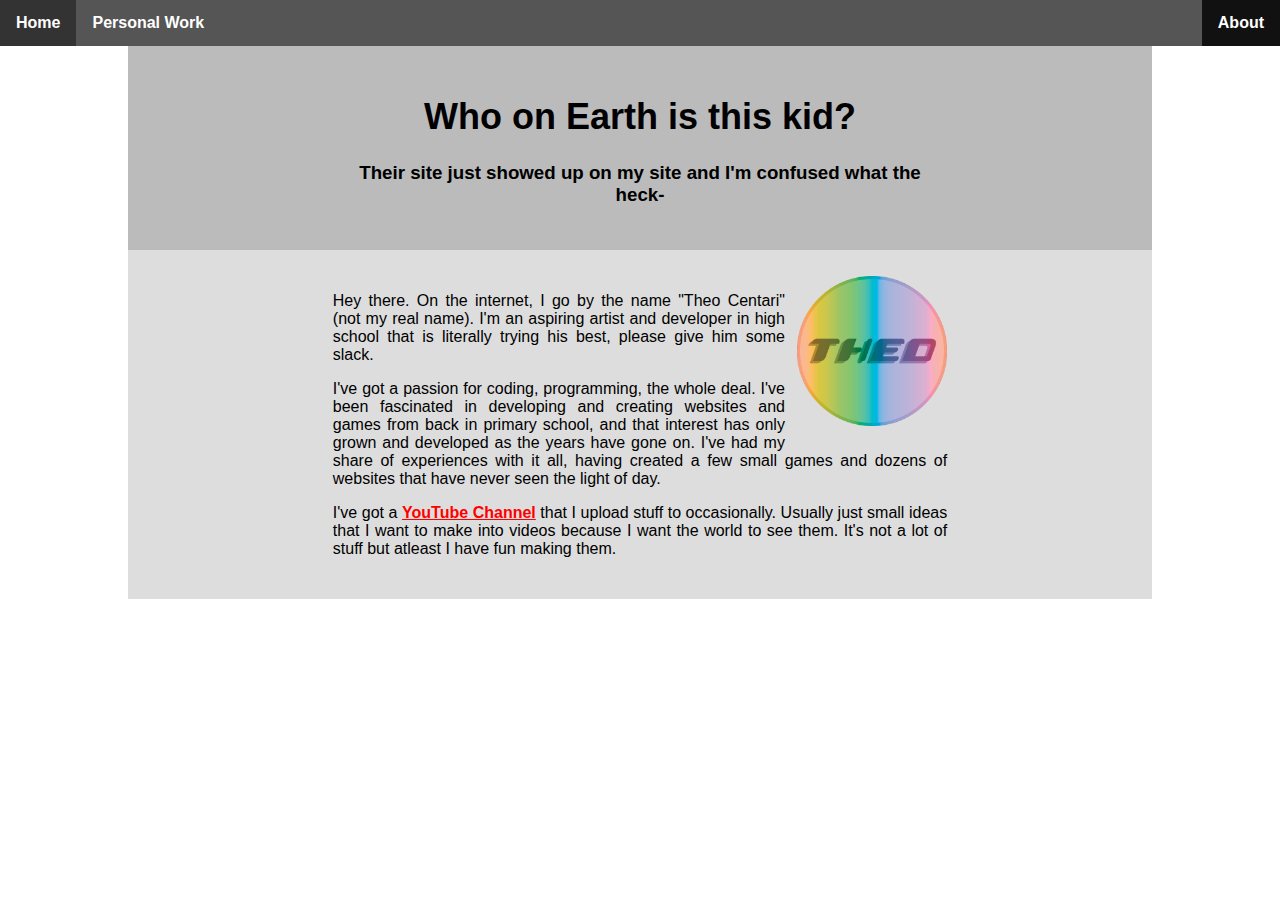
==== about.html @ c36801a8 "Changes, Additions & Removals" ====
<html>
  <head>
    <link rel="stylesheet" type="text/css" href="core.css">
    <link rel="icon" type="image/ico" href="favicon.ico">
    <title> > About </title>
  </head>
  <body>
    <ul class="navbar">
      <li><a href="index.html">Home</a></li>
      <li><a href="work-index.html">Personal Work</a></li>
      <li style="float: right"><a class="active" href="about.html">About</a></li>
    </ul>
    <div class="content">
      <div>
        <h1>Who on Earth is this kid?</h1>
        <h3>Their site just showed up on my site and I'm confused what the heck-</h3>
      </div>
      <div>
        <img src="pfp.png" style="height: 150px" class="right">
        <p>Hey there. On the internet, I go by the name "Theo Centari" (not my real name). I'm an aspiring artist and developer in high school that is literally trying his best, please give him some slack.</p>
        <p>I've got a passion for coding, programming, the whole deal. I've been fascinated in developing and creating websites and games from back in primary school, and that interest has only grown and developed as the years have gone on. I've had my share of experiences with it all, having created a few small games and dozens of websites that have never seen the light of day.</p>
        <p>I've got a <a style="color: red; font-weight: bold" href="https://www.youtube.com/channel/UCpKjT6-Nl0ck03hDNcYEi_g">YouTube Channel</a> that I upload stuff to occasionally. Usually just small ideas that I want to make into videos because I want the world to see them. It's not a lot of stuff but atleast I have fun making them.</p>
      </div>
    </div>
  </body>
</html>
---- core.css ----
body {
  margin: 0;
  font-family: sans-serif;
}

.navbar {
  list-style-type: none;
  margin: 0;
  padding: 0;
  overflow: hidden;
  background-color: #555;
  position: -webkit-sticky; /* Safari */
  position: sticky;
  top: 0;
}

.navbar li {
  float: left;
}

.navbar li a {
  font-weight: bold;
  display: block;
  color: white;
  text-align: center;
  padding: 14px 16px;
  text-decoration: none;
}

.navbar li a:hover {
  background-color: #333;
}

.navbar li .active {
  background-color: #111;
}

.content {
  display: block;
  margin: 0% 10%;
}

.content .left {
  display: block;
  float: left;
  vertical-align: middle;
  padding-right: 2%;
  padding-bottom: 2%;
}

.content .right {
  display: block;
  float: right;
  vertical-align: middle;
  padding-left: 2%;
  padding-bottom: 2%;
}

.content div {
  padding: 2.5% 20%;
}

.content .biglinks {
  display: flex;
  padding: 0;
  flex-wrap: wrap;
}

.content .biglinks a {
  flex: auto;
  padding: 2.5% 15%;
  text-align: center;
  font-size: 24px;
}

.content .biglinks a:nth-child(odd) {
  background-color: #AAA;
}

.content .biglinks a:nth-child(even) {
  background-color: #CCC;
}

.content .biglinks a:hover {
  background-color: #555;
  color: white;
}

.content div h1, h3 {
  text-align: center;
}

.content div h1 {
  font-weight: bolder;
  font-size: 36px;
}

.content div h3 {
  font-weight: bold;
}

.content div p {
  text-align: justify;
}

.content div:nth-child(odd) {
  background-color: #BBB;
}

.content div:nth-child(even) {
  background-color: #DDD;
}
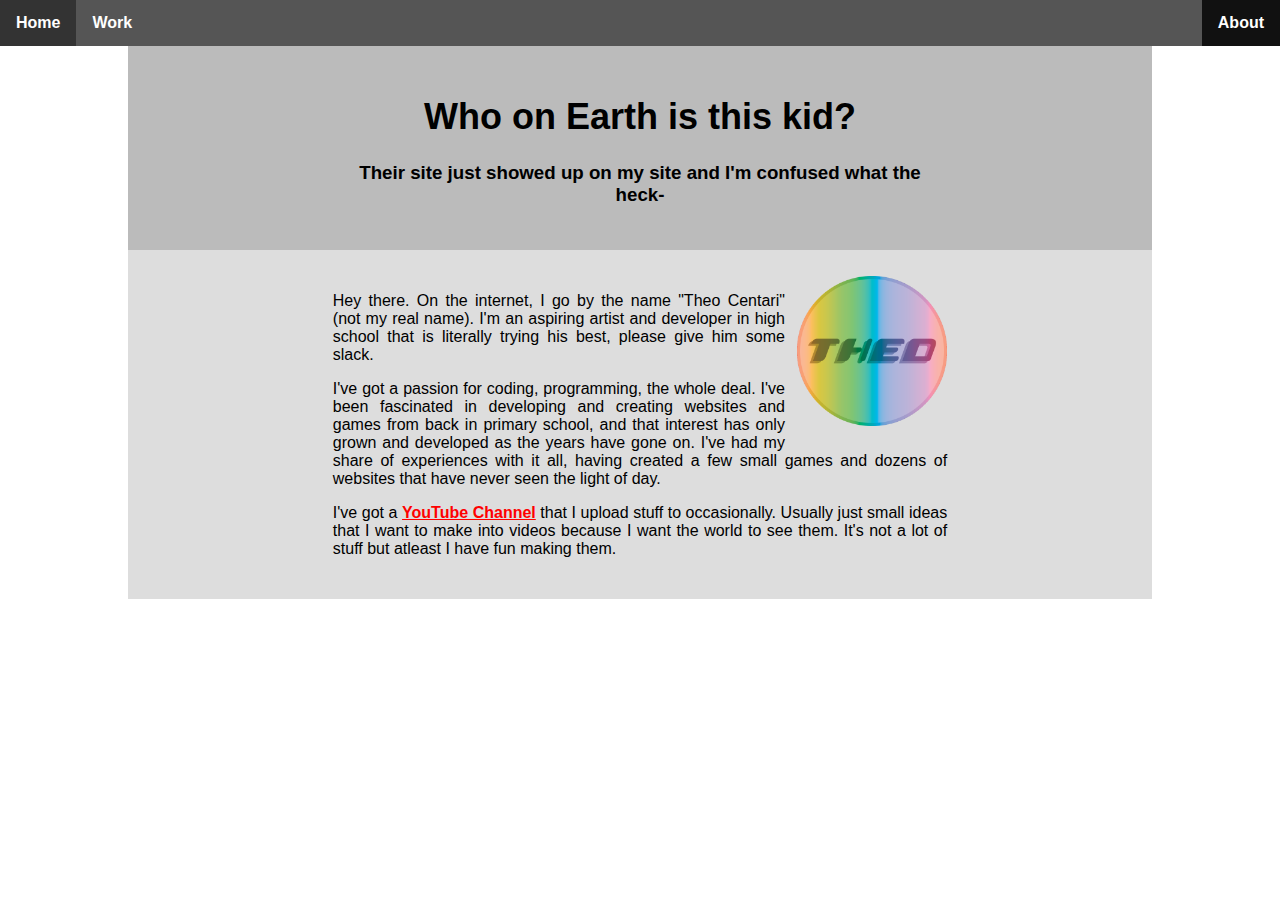
==== commit 8829dfe7: "Switched editors, added doctypes, added a file. I'm too tired to write this commit message." ====
--- a/about.html
+++ b/about.html
@@ -1,13 +1,14 @@
+<!DOCTYPE html>
 <html>
   <head>
-    <link rel="stylesheet" type="text/css" href="core.css">
-    <link rel="icon" type="image/ico" href="favicon.ico">
-    <title> > About </title>
+    <link rel="stylesheet" href="core.css">
+    <link rel="icon" href="favicon.ico">
+    <title>About</title>
   </head>
   <body>
     <ul class="navbar">
       <li><a href="index.html">Home</a></li>
-      <li><a href="work-index.html">Personal Work</a></li>
+      <li><a href="work-index.html">Work</a></li>
       <li style="float: right"><a class="active" href="about.html">About</a></li>
     </ul>
     <div class="content">
@@ -16,7 +17,7 @@
         <h3>Their site just showed up on my site and I'm confused what the heck-</h3>
       </div>
       <div>
-        <img src="pfp.png" style="height: 150px" class="right">
+        <img src="pfp.png" style="height: 150px" class="right" alt="Youtube Logo">
         <p>Hey there. On the internet, I go by the name "Theo Centari" (not my real name). I'm an aspiring artist and developer in high school that is literally trying his best, please give him some slack.</p>
         <p>I've got a passion for coding, programming, the whole deal. I've been fascinated in developing and creating websites and games from back in primary school, and that interest has only grown and developed as the years have gone on. I've had my share of experiences with it all, having created a few small games and dozens of websites that have never seen the light of day.</p>
         <p>I've got a <a style="color: red; font-weight: bold" href="https://www.youtube.com/channel/UCpKjT6-Nl0ck03hDNcYEi_g">YouTube Channel</a> that I upload stuff to occasionally. Usually just small ideas that I want to make into videos because I want the world to see them. It's not a lot of stuff but atleast I have fun making them.</p>
--- a/core.css
+++ b/core.css
@@ -63,10 +63,12 @@
 .content .biglinks {
   display: flex;
   padding: 0;
+  -webkit-flex-wrap: wrap;
   flex-wrap: wrap;
 }
 
 .content .biglinks a {
+  -webkit-flex: auto;
   flex: auto;
   padding: 2.5% 15%;
   text-align: center;
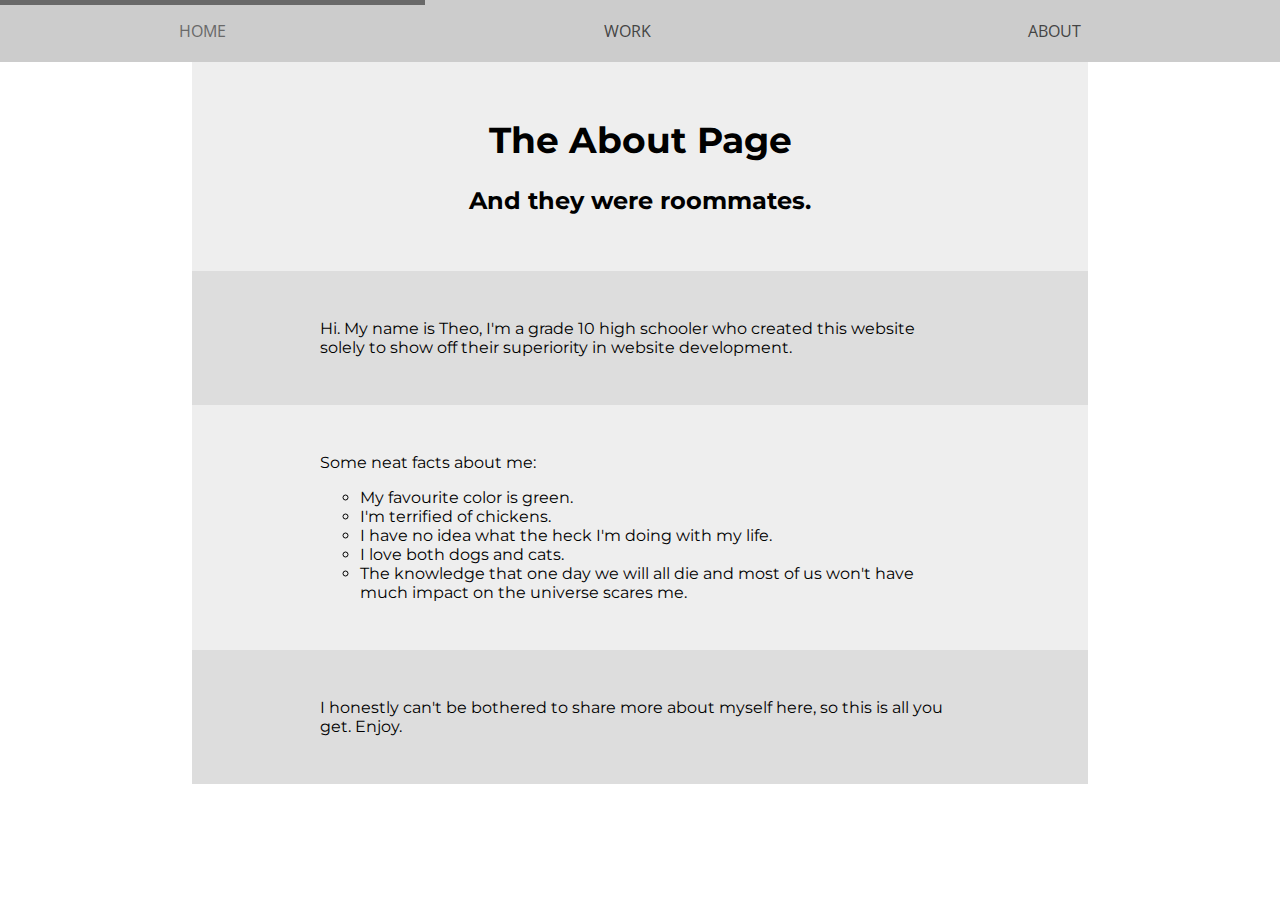
==== commit a18aaa11: "Complete revamp" ====
--- a/about.html
+++ b/about.html
@@ -1,27 +1,38 @@
 <!DOCTYPE html>
 <html>
   <head>
+    <meta http-equiv="Content-Type" content="text/html; charset=utf-8"/>
+    <script src="jquery-3.5.1.min.js"></script>
     <link rel="stylesheet" href="core.css">
-    <link rel="icon" href="favicon.ico">
-    <title>About</title>
+    <title>Theo: About</title>
   </head>
   <body>
-    <ul class="navbar">
-      <li><a href="index.html">Home</a></li>
-      <li><a href="work-index.html">Work</a></li>
-      <li style="float: right"><a class="active" href="about.html">About</a></li>
-    </ul>
+    <nav class="navigation">
+      <ul>
+        <li><a href="index.html">Home</a></li>
+        <li><a href="work.html">Work</a></li>
+        <li><a href="about.html">About</a></li>
+      </ul>
+    </nav>
     <div class="content">
-      <div>
-        <h1>Who on Earth is this kid?</h1>
-        <h3>Their site just showed up on my site and I'm confused what the heck-</h3>
-      </div>
-      <div>
-        <img src="pfp.png" style="height: 150px" class="right" alt="Youtube Logo">
-        <p>Hey there. On the internet, I go by the name "Theo Centari" (not my real name). I'm an aspiring artist and developer in high school that is literally trying his best, please give him some slack.</p>
-        <p>I've got a passion for coding, programming, the whole deal. I've been fascinated in developing and creating websites and games from back in primary school, and that interest has only grown and developed as the years have gone on. I've had my share of experiences with it all, having created a few small games and dozens of websites that have never seen the light of day.</p>
-        <p>I've got a <a style="color: red; font-weight: bold" href="https://www.youtube.com/channel/UCpKjT6-Nl0ck03hDNcYEi_g">YouTube Channel</a> that I upload stuff to occasionally. Usually just small ideas that I want to make into videos because I want the world to see them. It's not a lot of stuff but atleast I have fun making them.</p>
-      </div>
+      <h1>The About Page</h1>
+      <h3>And they were roommates.</h3>
+    </div>
+    <div class="content">
+      <p>Hi. My name is Theo, I'm a grade 10 high schooler who created this website solely to show off their superiority in website development.</p>
+    </div>
+    <div class="content">
+      <p>Some neat facts about me:</p>
+      <ul style="list-style: circle">
+        <li>My favourite color is green.</li>
+        <li>I'm terrified of chickens.</li>
+        <li>I have no idea what the heck I'm doing with my life.</li>
+        <li>I love both dogs and cats.</li>
+        <li>The knowledge that one day we will all die and most of us won't have much impact on the universe scares me.</li>
+      </ul>
+    </div>
+    <div class="content">
+      <p>I honestly can't be bothered to share more about myself here, so this is all you get. Enjoy.</p>
     </div>
   </body>
-</html>
+</html>--- a/core.css
+++ b/core.css
@@ -1,114 +1,90 @@
+@import url('https://fonts.googleapis.com/css2?family=Montserrat&display=swap');
+@import url('https://fonts.googleapis.com/css2?family=Open+Sans&display=swap');
+
 body {
   margin: 0;
-  font-family: sans-serif;
 }
 
-.navbar {
-  list-style-type: none;
+.navigation {
+  position: sticky;
+  top: 0;
+  left: 0;
+  background-color: #CCC;
+}
+
+.navigation ul {
+  display: flex;
   margin: 0;
   padding: 0;
-  overflow: hidden;
-  background-color: #555;
-  position: -webkit-sticky; /* Safari */
-  position: sticky;
-  top: 0;
+  list-style: none;
 }
 
-.navbar li {
-  float: left;
+.navigation li {
+  flex: auto;
 }
 
-.navbar li a {
-  font-weight: bold;
+.navigation a {
+  font-family: "Open Sans", sans-serif;
   display: block;
-  color: white;
+  padding: 20px 20px 20px 0px;
   text-align: center;
-  padding: 14px 16px;
+  position: relative;
+  color: #444;
   text-decoration: none;
+  text-transform: uppercase;
 }
 
-.navbar li a:hover {
-  background-color: #333;
+.navigation a:hover {
+  color: dimgray;
 }
 
-.navbar li .active {
-  background-color: #111;
+
+.navigation a::before {
+  content: '';
+  display: block;
+  height: 5px;
+  background-color: dimgray;
+
+  position: absolute;
+  top: 0;
+  width: 0;
+
+  transition: all ease-in-out 250ms;
 }
+
+.navigation a:hover::before {
+  width: 100%;
+}
+
 
 .content {
   display: block;
-  margin: 0% 10%;
+  width: 50%;
+  margin: auto;
+  padding: 2.5% 10%;
+  font-family: "Montserrat", sans-serif;
 }
 
-.content .left {
-  display: block;
-  float: left;
-  vertical-align: middle;
-  padding-right: 2%;
-  padding-bottom: 2%;
+.content:nth-child(odd) {
+  background-color: #DDD;
 }
 
-.content .right {
-  display: block;
-  float: right;
-  vertical-align: middle;
-  padding-left: 2%;
-  padding-bottom: 2%;
+.content:nth-child(even) {
+  background-color: #EEE;
 }
 
-.content div {
-  padding: 2.5% 20%;
-}
-
-.content .biglinks {
-  display: flex;
-  padding: 0;
-  -webkit-flex-wrap: wrap;
-  flex-wrap: wrap;
-}
-
-.content .biglinks a {
-  -webkit-flex: auto;
-  flex: auto;
-  padding: 2.5% 15%;
-  text-align: center;
-  font-size: 24px;
-}
-
-.content .biglinks a:nth-child(odd) {
-  background-color: #AAA;
-}
-
-.content .biglinks a:nth-child(even) {
-  background-color: #CCC;
-}
-
-.content .biglinks a:hover {
-  background-color: #555;
-  color: white;
-}
-
-.content div h1, h3 {
+.content > h1 {
+  font-size: 36px;
+  font-weight: bolder;
   text-align: center;
 }
 
-.content div h1 {
-  font-weight: bolder;
-  font-size: 36px;
+.content > h3 {
+  font-size: 24px;
+  font-weight: bold;
+  text-align: center;
 }
 
-.content div h3 {
-  font-weight: bold;
-}
-
-.content div p {
-  text-align: justify;
-}
-
-.content div:nth-child(odd) {
-  background-color: #BBB;
-}
-
-.content div:nth-child(even) {
-  background-color: #DDD;
-}
+.content > p {
+  font-size: 16px;
+}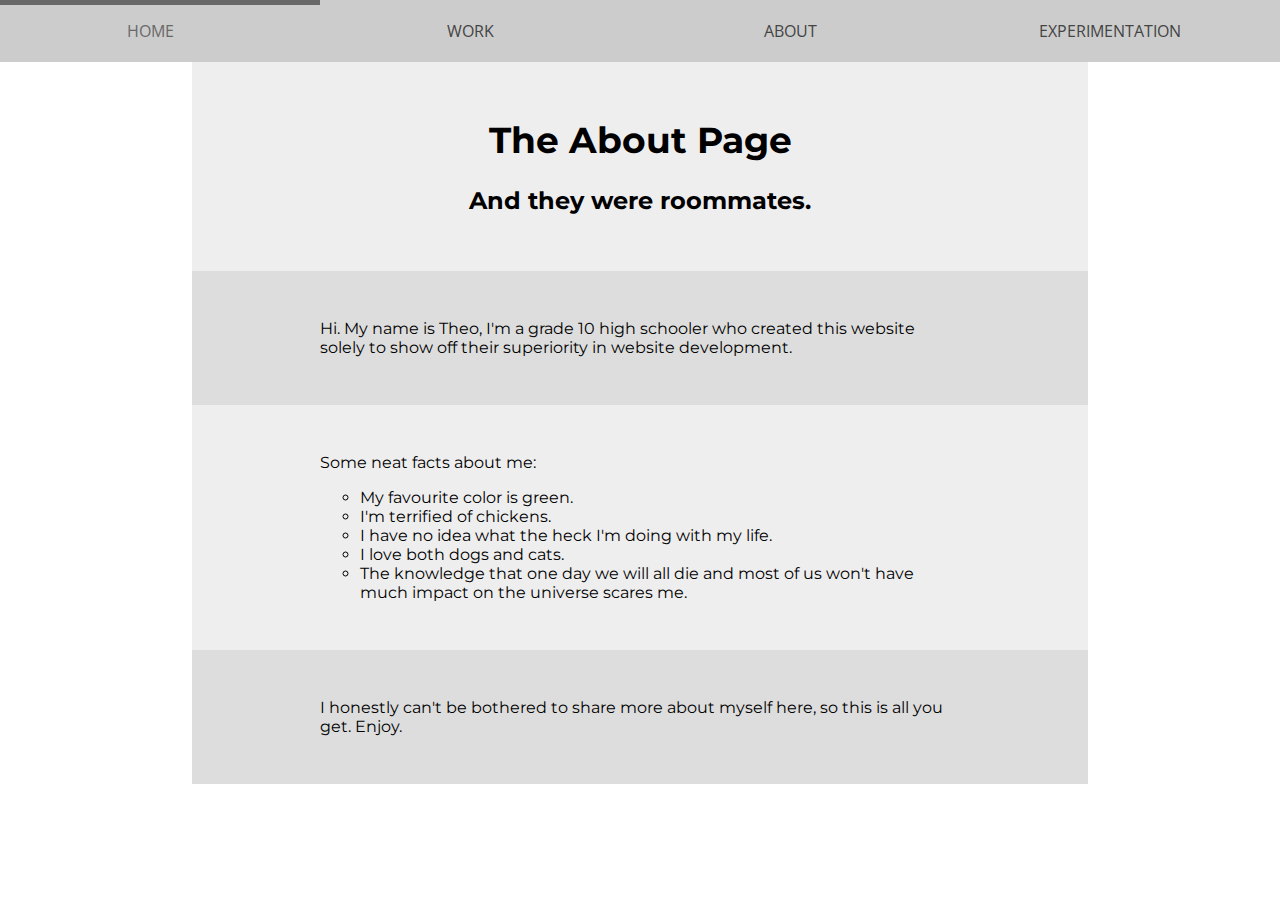
==== commit 488f8c7e: "Added an experimentation page, to get familiar with jQuery." ====
--- a/about.html
+++ b/about.html
@@ -12,6 +12,7 @@
         <li><a href="index.html">Home</a></li>
         <li><a href="work.html">Work</a></li>
         <li><a href="about.html">About</a></li>
+        <li><a href="experimentation.html">Experimentation</a></li>
       </ul>
     </nav>
     <div class="content">
--- a/core.css
+++ b/core.css
@@ -20,7 +20,7 @@
 }
 
 .navigation li {
-  flex: auto;
+  flex: 100%;
 }
 
 .navigation a {
@@ -87,4 +87,24 @@
 
 .content > p {
   font-size: 16px;
+}
+
+.content > .buttoncontainer {
+  display: flex;
+  align-items: center;
+  flex-wrap: wrap;
+}
+
+.content > .buttoncontainer > button {
+  background-color: #AAA;
+  border: none;
+  border-radius: 50px;
+  padding: 15px;
+  font-size: 20px;
+  margin: 5px;
+  flex: 33%;
+}
+
+.content > .buttoncontainer > button:hover {
+  background-color: #777;
 }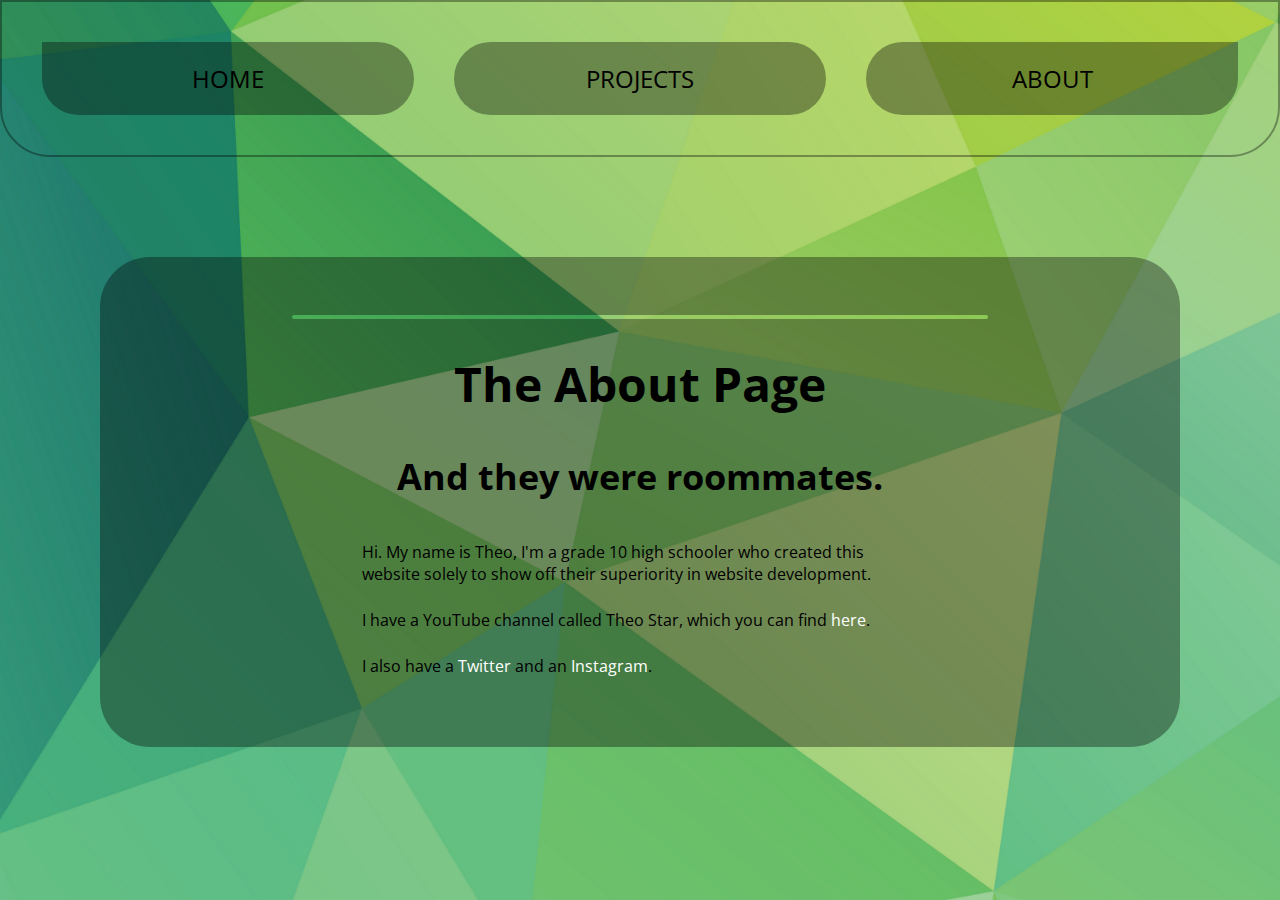
==== commit b094630b: "Revamp" ====
--- a/about.html
+++ b/about.html
@@ -1,39 +1,19 @@
-<!DOCTYPE html>
 <html>
-  <head>
-    <meta http-equiv="Content-Type" content="text/html; charset=utf-8"/>
-    <script src="jquery-3.5.1.min.js"></script>
-    <link rel="stylesheet" href="core.css">
-    <title>Theo: About</title>
-  </head>
-  <body>
-    <nav class="navigation">
-      <ul>
-        <li><a href="index.html">Home</a></li>
-        <li><a href="work.html">Work</a></li>
-        <li><a href="about.html">About</a></li>
-        <li><a href="experimentation.html">Experimentation</a></li>
-      </ul>
-    </nav>
-    <div class="content">
-      <h1>The About Page</h1>
-      <h3>And they were roommates.</h3>
-    </div>
-    <div class="content">
-      <p>Hi. My name is Theo, I'm a grade 10 high schooler who created this website solely to show off their superiority in website development.</p>
-    </div>
-    <div class="content">
-      <p>Some neat facts about me:</p>
-      <ul style="list-style: circle">
-        <li>My favourite color is green.</li>
-        <li>I'm terrified of chickens.</li>
-        <li>I have no idea what the heck I'm doing with my life.</li>
-        <li>I love both dogs and cats.</li>
-        <li>The knowledge that one day we will all die and most of us won't have much impact on the universe scares me.</li>
-      </ul>
-    </div>
-    <div class="content">
-      <p>I honestly can't be bothered to share more about myself here, so this is all you get. Enjoy.</p>
-    </div>
-  </body>
-</html>+    <head>
+        <title>TE : Home</title>
+        <link rel="stylesheet" type="text/css" href="global.css">
+    </head>
+    <body>
+        <navbar>
+            <a href="index.html">Home</a>
+            <a href="projects.html">Projects</a>
+            <a href="about.html">About</a>
+        </navbar>
+        <div>
+            <hr>
+            <h1>The About Page</h1>
+            <h3>And they were roommates.</h3>
+            <p>Hi. My name is Theo, I'm a grade 10 high schooler who created this website solely to show off their superiority in website development.</p>
+            <p>I have a YouTube channel called Theo Star, which you can find <a href="https://www.youtube.com/channel/UCpKjT6-Nl0ck03hDNcYEi_g">here</a>.</p>
+            <p>I also have a <a href="https://twitter.com/TheoShiningStar">Twitter</a> and an <a href="https://www.instagram.com/theoshiningstar/">Instagram</a>.</p>
+        </div>--- a/global.css
+++ b/global.css
@@ -0,0 +1,128 @@
+@import url('https://fonts.googleapis.com/css2?family=Open+Sans&display=swap');
+
+body {
+    background: url(bg.png);
+    background-size: cover;
+    background-repeat: no-repeat;
+    background-attachment: fixed;
+    margin: 0px;
+    font-family: 'Open Sans', sans-serif;   
+}
+
+navbar {
+    padding: 20px;
+    border-bottom-left-radius: 50px;
+    border-bottom-right-radius: 50px;
+    position: sticky;
+    display: flex;
+    border: 2px solid rgba(0, 0, 0, 0.35);
+}
+
+navbar a {
+    flex: 100%;
+    padding: 20px;
+    text-align: center;
+    font-size: 24px;
+    text-transform: uppercase;
+    border-radius: 50px;
+    background-color: rgba(0, 0, 0, 0.35);
+    margin: 20px 20px;
+    transition-property: background-color, color;
+    transition-duration: 0.5s;
+    text-decoration: none;
+    color: black;
+}
+
+navbar a:first-child {
+    border-top-left-radius: 0px;
+}
+
+navbar a:last-child {
+    border-top-right-radius: 0px;
+}
+
+navbar a:hover {
+    background-color: rgba(0, 0, 0, 0.5);
+    color: white;
+}
+
+div {
+    background-color: rgba(0, 0, 0, 0.35);
+    margin: 100px;
+    padding: 50px 15%;
+    border-radius: 50px;
+}
+
+div a {
+    color: white;
+    text-decoration: none;
+}
+
+h1 {
+    font-size: 48px;
+    text-align: center;
+}
+
+h3 {
+    font-size: 36px;
+    text-align: center;
+}
+
+p {
+    padding: 0.25em 10%;
+}
+
+hr {
+    padding: 2px;
+    border: 0px solid;
+    background: url(bg.png);
+    background-size: cover;
+    background-repeat: no-repeat;
+    background-attachment: fixed;
+    border-radius: 5px;
+}
+
+.links-container {
+    margin:45px 10% 45px 10%;
+    background: url(bg.png);
+    background-size: cover;
+    background-repeat: no-repeat;
+    background-attachment: fixed;
+    border-radius: 25px;
+    display: flex;
+    flex-wrap: wrap;
+    padding: 0px;
+}
+
+.links-container a {
+    flex: auto;
+    margin: 5px;
+    padding: 25px;
+    background-color: rgba(0, 0, 0, 0.35);
+    transition-property: background-color, color;
+    transition-duration: 0.5s;
+    text-decoration: none;
+    color: black;
+    text-align: center;
+}
+
+.links-container a:hover {
+    background-color: rgba(0, 0, 0, 0.5);
+    color: white;
+}
+
+.links-container a.topleft {
+    border-top-left-radius: 20px;
+}
+
+.links-container a.topright {
+    border-top-right-radius: 20px;
+}
+
+.links-container a.bottomleft {
+    border-bottom-left-radius: 20px;
+}
+
+.links-container a.bottomright {
+    border-bottom-right-radius: 20px;
+}